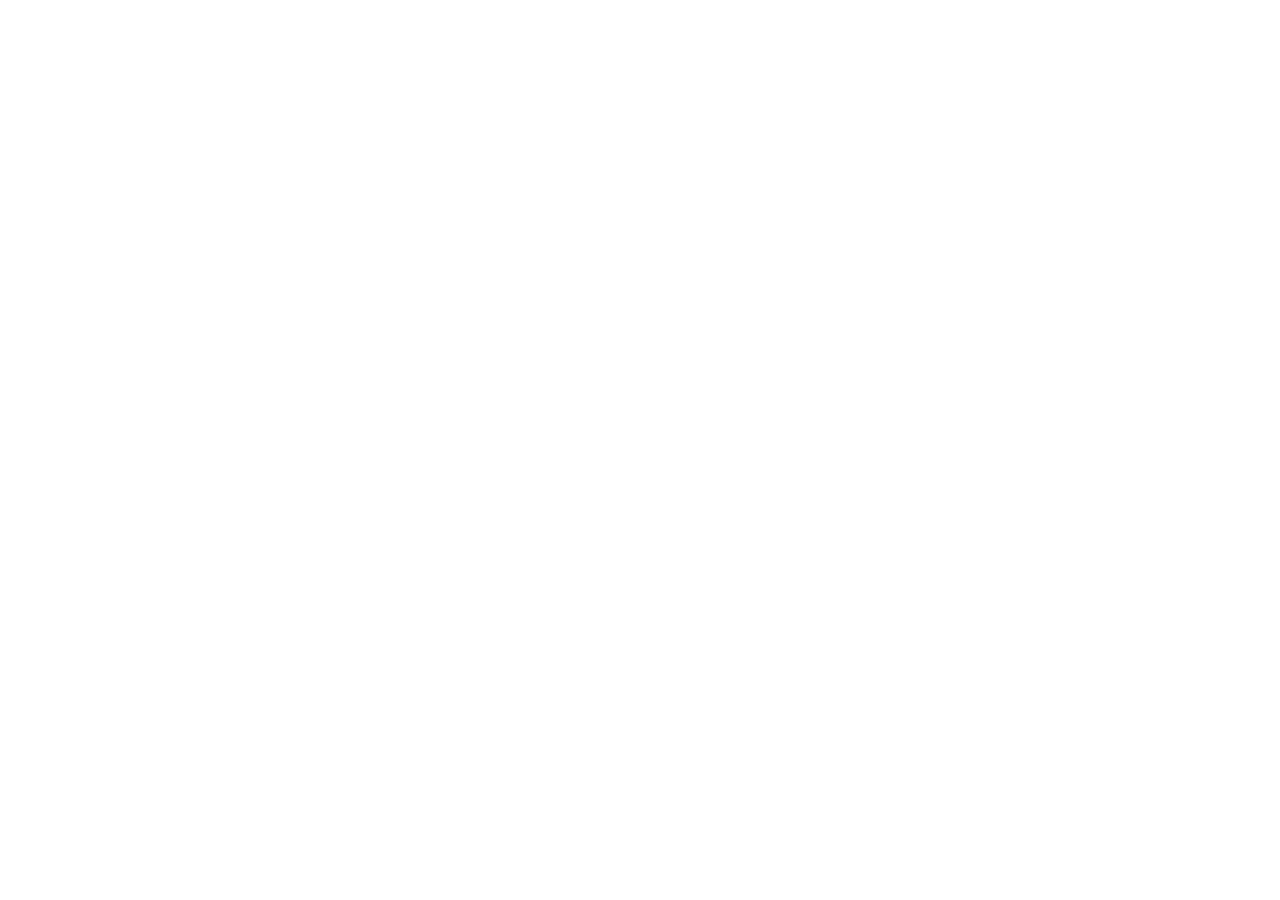
==== work.html @ c367f9b4 "move" ====
<!DOCTYPE html>
<html lang="en">
  <head>
    <title>tiffany huang (\^-^/) work</title>
    <meta charset="UTF-8" />
    <link rel="icon" type="image/png" href="/images/logo.png" />
    <meta name="viewport" content="width=device-width, initial-scale=1.0" />
    <meta property="og:title" content="tiffany huang (\^-^/) work" />
    <link rel="canonical" href="https://huang-tiffany.github.io" />
    <meta
      http-equiv="refresh"
      content="0; URL=https://huang-tiffany.github.io/#/work/"
    />
  </head>
</html>
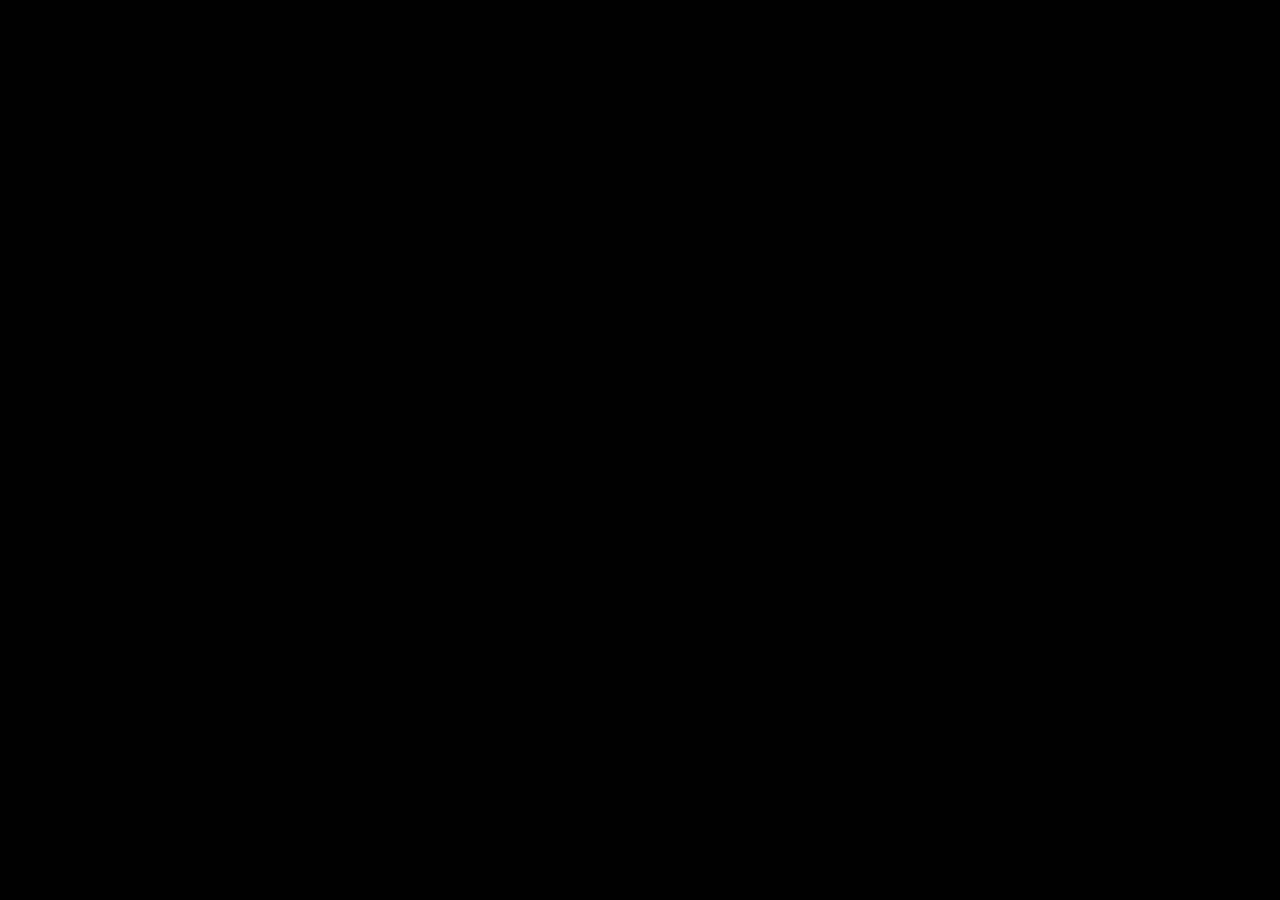
==== commit 407422dd: "Updates" ====
--- a/work.html
+++ b/work.html
@@ -4,9 +4,9 @@
     <title>tiffany huang (\^-^/) work</title>
     <meta charset="UTF-8" />
     <link rel="icon" type="image/png" href="/images/logo.png" />
+    <link rel="canonical" href="https://huang-tiffany.github.io/work" />
+    <meta property="og:title" content="tiffany huang (\^-^/) work" />
     <meta name="viewport" content="width=device-width, initial-scale=1.0" />
-    <meta property="og:title" content="tiffany huang (\^-^/) work" />
-    <link rel="canonical" href="https://huang-tiffany.github.io" />
     <meta
       http-equiv="refresh"
       content="0; URL=https://huang-tiffany.github.io/#/work/"
